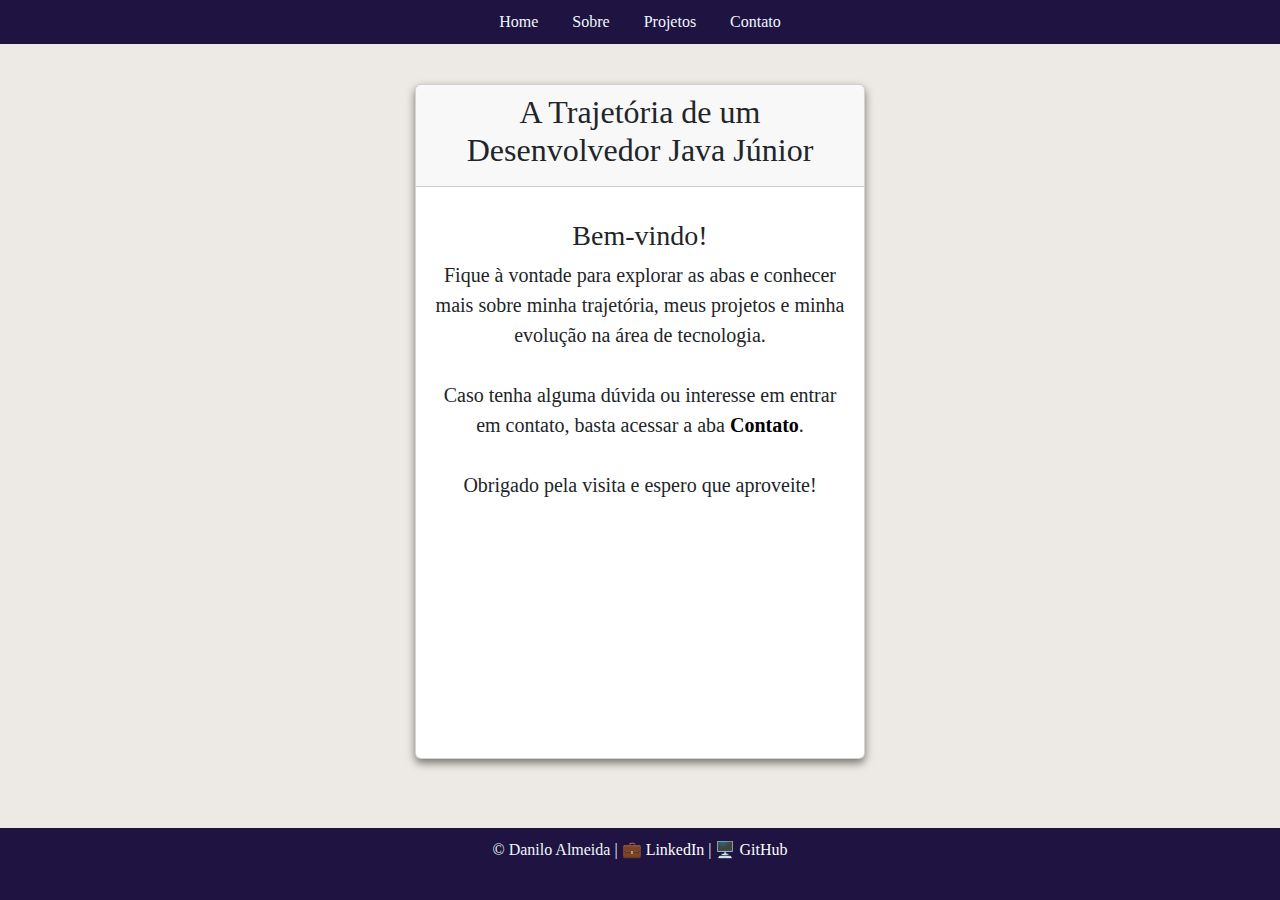
==== index.html @ 46708d7c "Meu primeiro Web Site Currículo" ====
<!DOCTYPE html>
<html lang="pt-br">
<head>
    <meta charset="UTF-8">
    <meta name="viewport" content="width=device-width, initial-scale=1.0">
    <link href="https://cdn.jsdelivr.net/npm/bootstrap@5.3.3/dist/css/bootstrap.min.css" rel="stylesheet" integrity="sha384-QWTKZyjpPEjISv5WaRU9OFeRpok6YctnYmDr5pNlyT2bRjXh0JMhjY6hW+ALEwIH" crossorigin="anonymous">
    <link rel="stylesheet" href="styles.css">
    <title>Home</title>
</head>
<body>
    <header> <!-- Criando um cabeçalho-->
        <nav> <!-- Uma navegação-->
            <ul> <!-- Lista de coisas-->
                <li><a href="index.html">Home</a></li> <!-- Aqui está interligado com cada página-->
                <li><a href="sobre.html">Sobre</a></li>
                <li><a href="projetos.html">Projetos</a></li>
                <li><a href="contato.html">Contato</a></li>
            </ul>
        </nav>
    </header>
    <main> <!--Para separar as coisas-->
        <section id="home" class="container">
            <div class="card" style="max-width: 450px; box-shadow: 0 4px 8px rgba(0, 0, 0, 0.5);">
                <div class="card-header">
                    <h2>A Trajetória de um Desenvolvedor Java Júnior</h2>
                </div>
                <div class="card-body">
                  <blockquote class="blockquote mb-0">
                    <p>
                        <h3>Bem-vindo!</h3> 
                        Fique à vontade para explorar 
                        as abas e conhecer mais sobre minha trajetória, meus projetos 
                        e minha evolução na área de tecnologia. 
                        <br><br>Caso tenha alguma dúvida 
                        ou interesse em entrar em contato, basta acessar a aba <a href="contato.html" style="color: black; text-decoration: none;"><b>Contato</b></a>.
                        <br><br>
                        Obrigado pela visita e espero que aproveite!</p>
                  </blockquote>
                </div>
              </div>
            
        </section>
    </main>
    <footer>
        <p>&copy; Danilo Almeida | <a href="https://www.linkedin.com/in/danilo-ferreira-de-almeida/" target="_blank" style="color: white; text-decoration: none;">💼 LinkedIn</a> | <a href="https://github.com/hixdann" target="_blank" style="color: white; text-decoration: none;">🖥️ GitHub</a></p>
    </footer>
</body>
<script src="https://cdn.jsdelivr.net/npm/bootstrap@5.3.3/dist/js/bootstrap.bundle.min.js" integrity="sha384-YvpcrYf0tY3lHB60NNkmXc5s9fDVZLESaAA55NDzOxhy9GkcIdslK1eN7N6jIeHz" crossorigin="anonymous"></script>
</html>
---- styles.css ----
/* Corpo da Página*/
body {
    font-family: 'Times New Roman', Times, serif;
    margin: 0;
    padding: 0;
    background-color: rgb(237, 233, 228);
}

/* Cabeçalho */
header{
    background-color: rgb(30, 19, 65);
    color:aliceblue;
    padding: 10px 0;
}
/* Parte de Navegação */
nav ul{
    list-style-type: none;
    margin: 0;
    padding: 0;
    text-align: center;
}
/* A listagem */
nav ul li{
    display: inline;
    margin: 0 15px;

}

nav ul li a{
    color: aliceblue;
    text-decoration: none;
}

main {
    padding:  20px;
    text-align: center;
}

footer{
    background-color: rgb(30, 19, 65);
    color: aliceblue;
    text-align: center;
    padding: 10px 0;
    position: fixed;
    bottom: 0;
    width: 100vw;
    margin-top: auto; /* Garante que o rodapé vá para a parte inferior */
    height: 8%;
}

form{
    display: inline-block;
    text-align: left;

}
form label{
    display: block;
    margin-top: 10px;
}

form textarea{
    width: 100%;
    max-width: 500px;
}

section{
    margin: 20px 0;
}

.container{
    display: flex;
    flex-wrap: wrap;
    justify-content: center;
}

.item{
    background-color: rgb(228, 228, 228);
    padding: 20px;
    margin: 10px;
    flex: 1 1 300px;
    text-align: center;
    border-radius: 8px;
    box-shadow: 0 4px 8px rgba(0, 0, 0, 0.1);
    line-height: 2.0;

}

.sobre-mim{
    background-color: rgb(209, 202, 229);
    padding: 20px;
    margin: 150px;
    flex: 1 1 300px;
    text-align: center;
    border-radius: 8px;
    box-shadow: 0 4px 8px rgba(0, 0, 0, 0.1);
    line-height: 2.0;
}

#profile{
    width: 150px;
    border-radius: 50%;
    box-shadow: 0 4px 8px rgba(0, 0, 0, 0.5);
}

#table_projetos{
    width: 100%;  /* Largura máxima*/
    text-align: center; /* Centralizar o texto*/
}
#sobre {
    display: flex;
    justify-content: center; /* Centraliza horizontalmente */
    align-items: center; /* Centraliza verticalmente */
    height: 75vh; /* 100% da altura da tela */
    
}

/* Garante que o conteúdo principal ocupe o espaço disponível */
body, html {
    height: 100%; /* Garantir que o body e html ocupem toda a altura da janela */
    margin: 0; /* Remove margens padrão */
}

main {
    min-height: calc(100vh - 60px); /* Ajuste a altura para garantir que o rodapé seja empurrado para o final */
    padding-bottom: 60px; /* Garante um espaço entre o conteúdo e o rodapé */
}
#home{
    height: 75vh;
}
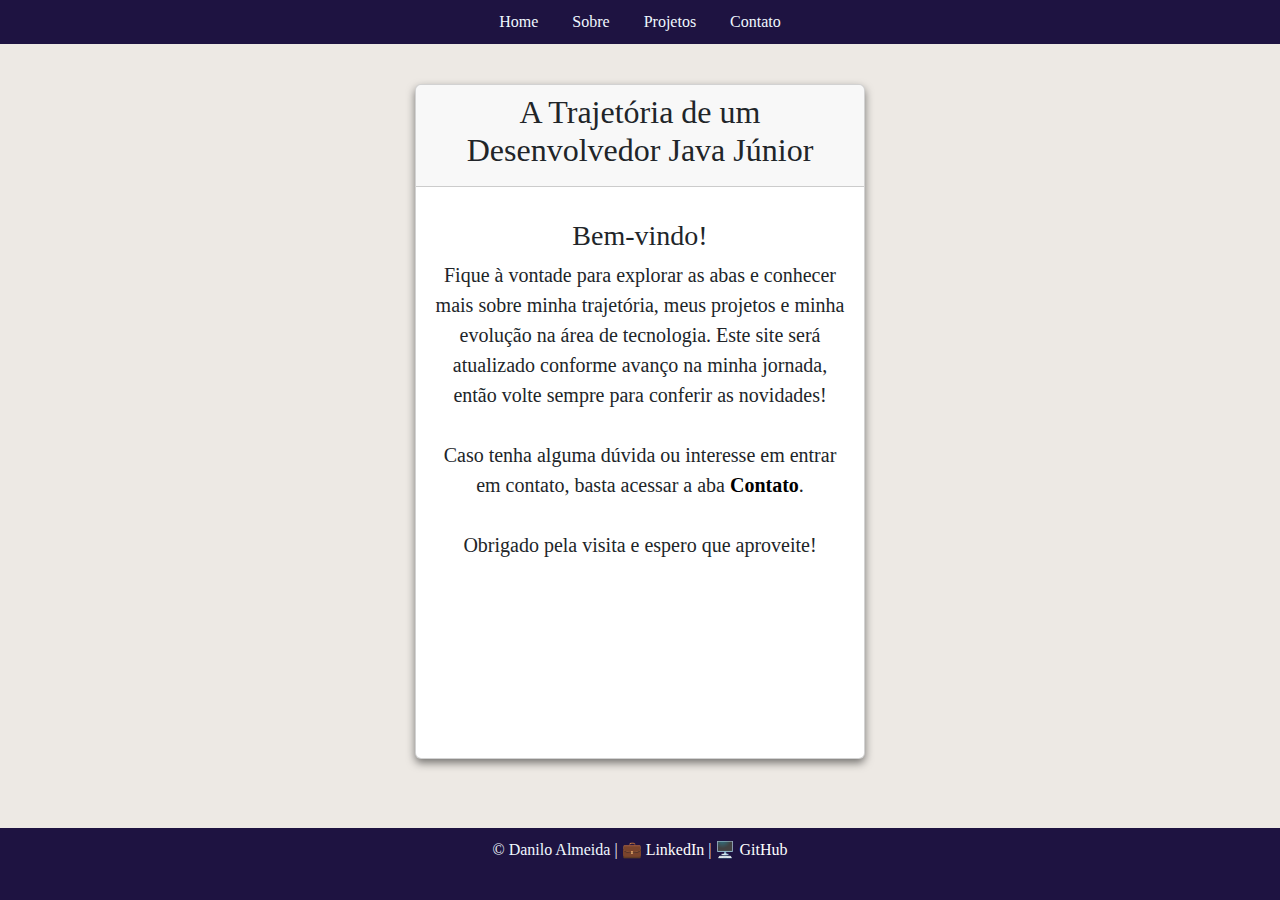
==== commit bff5acaf: "Incremento de Texto na Página Home" ====
--- a/index.html
+++ b/index.html
@@ -30,7 +30,8 @@
                         <h3>Bem-vindo!</h3> 
                         Fique à vontade para explorar 
                         as abas e conhecer mais sobre minha trajetória, meus projetos 
-                        e minha evolução na área de tecnologia. 
+                        e minha evolução na área de tecnologia. Este site será atualizado conforme avanço na minha 
+                        jornada, então volte sempre para conferir as novidades!
                         <br><br>Caso tenha alguma dúvida 
                         ou interesse em entrar em contato, basta acessar a aba <a href="contato.html" style="color: black; text-decoration: none;"><b>Contato</b></a>.
                         <br><br>
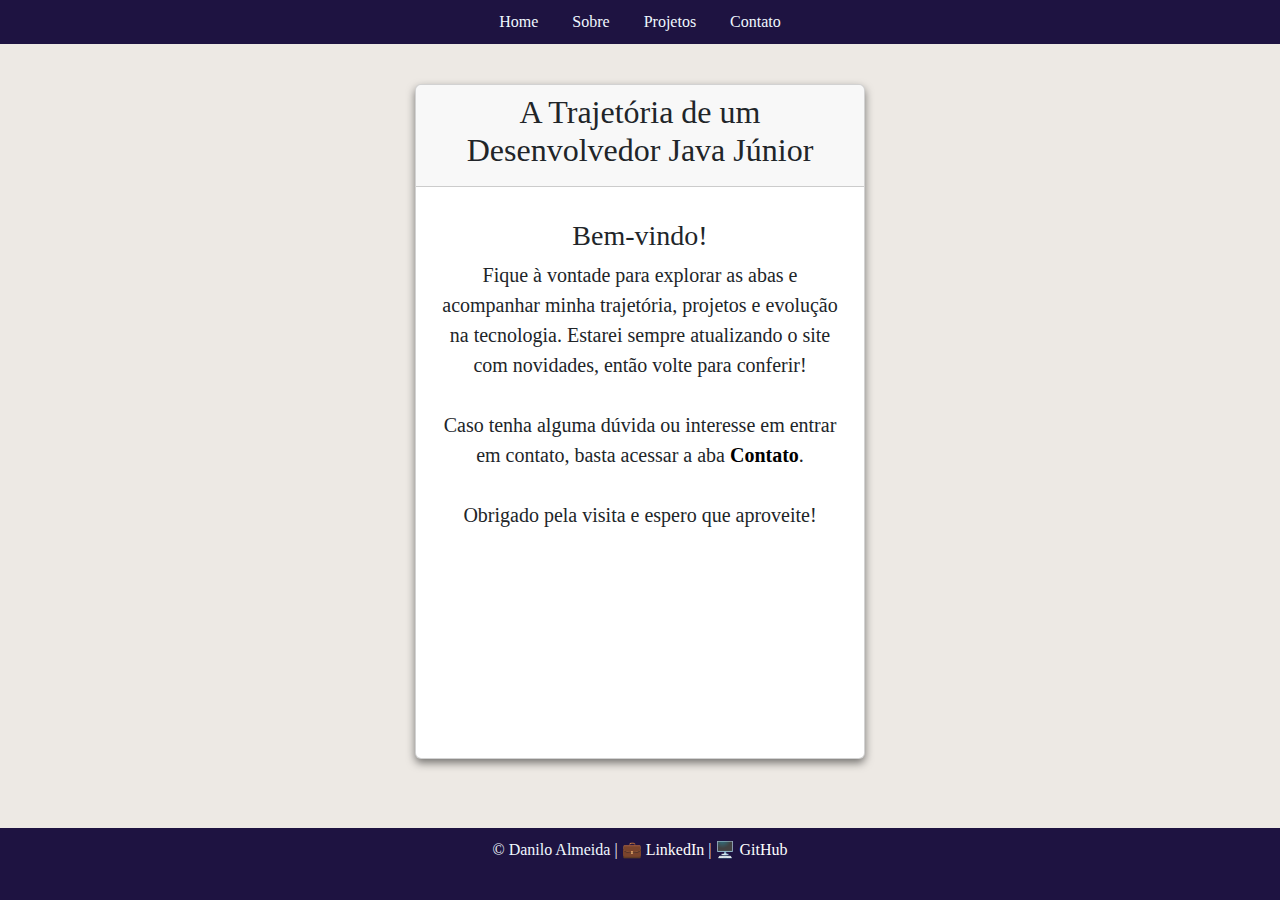
==== commit da6a1a8e: "Ajustado o Texto de Home" ====
--- a/index.html
+++ b/index.html
@@ -28,10 +28,9 @@
                   <blockquote class="blockquote mb-0">
                     <p>
                         <h3>Bem-vindo!</h3> 
-                        Fique à vontade para explorar 
-                        as abas e conhecer mais sobre minha trajetória, meus projetos 
-                        e minha evolução na área de tecnologia. Este site será atualizado conforme avanço na minha 
-                        jornada, então volte sempre para conferir as novidades!
+                        Fique à vontade para explorar as abas e acompanhar minha trajetória,
+                        projetos e evolução na tecnologia. Estarei sempre atualizando o site 
+                        com novidades, então volte para conferir!
                         <br><br>Caso tenha alguma dúvida 
                         ou interesse em entrar em contato, basta acessar a aba <a href="contato.html" style="color: black; text-decoration: none;"><b>Contato</b></a>.
                         <br><br>
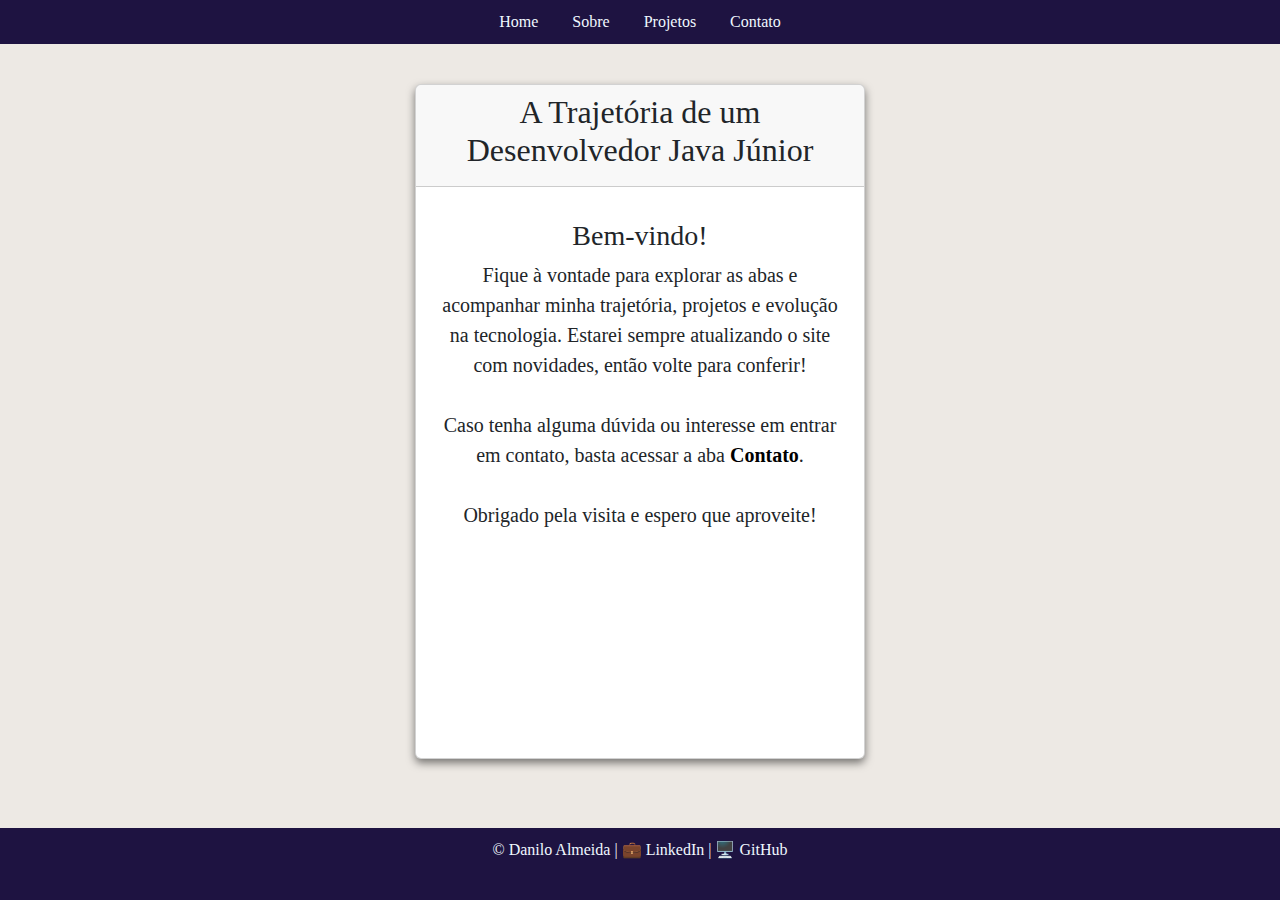
==== commit 754387bd: "Ajustes de Cores e novo Projeto adicionado" ====
--- a/index.html
+++ b/index.html
@@ -32,7 +32,7 @@
                         projetos e evolução na tecnologia. Estarei sempre atualizando o site 
                         com novidades, então volte para conferir!
                         <br><br>Caso tenha alguma dúvida 
-                        ou interesse em entrar em contato, basta acessar a aba <a href="contato.html" style="color: black; text-decoration: none;"><b>Contato</b></a>.
+                        ou interesse em entrar em contato, basta acessar a aba <a href="contato.html" class="contato-link"><b>Contato</b></a>.
                         <br><br>
                         Obrigado pela visita e espero que aproveite!</p>
                   </blockquote>
@@ -42,7 +42,10 @@
         </section>
     </main>
     <footer>
-        <p>&copy; Danilo Almeida | <a href="https://www.linkedin.com/in/danilo-ferreira-de-almeida/" target="_blank" style="color: white; text-decoration: none;">💼 LinkedIn</a> | <a href="https://github.com/hixdann" target="_blank" style="color: white; text-decoration: none;">🖥️ GitHub</a></p>
+        <p>&copy; Danilo Almeida | 
+            <a href="https://www.linkedin.com/in/danilo-ferreira-de-almeida/" target="_blank">💼 LinkedIn</a> | 
+            <a href="https://github.com/hixdann" target="_blank">🖥️ GitHub</a>
+        </p>
     </footer>
 </body>
 <script src="https://cdn.jsdelivr.net/npm/bootstrap@5.3.3/dist/js/bootstrap.bundle.min.js" integrity="sha384-YvpcrYf0tY3lHB60NNkmXc5s9fDVZLESaAA55NDzOxhy9GkcIdslK1eN7N6jIeHz" crossorigin="anonymous"></script>
--- a/styles.css
+++ b/styles.css
@@ -31,6 +31,15 @@
     text-decoration: none;
 }
 
+nav ul li a:visited {
+    color: aliceblue; /* Mantém a mesma cor após ser visitado */
+}
+
+nav ul li a:hover {
+    text-decoration: underline;
+    color: aliceblue; /* Altere para a cor desejada ao passar o mouse */
+}
+
 main {
     padding:  20px;
     text-align: center;
@@ -46,6 +55,19 @@
     width: 100vw;
     margin-top: auto; /* Garante que o rodapé vá para a parte inferior */
     height: 8%;
+}
+footer a {
+    color: aliceblue; /* Mantém a mesma cor após ser visitado */
+    text-decoration: none;
+}
+
+footer a:visited {
+    color: aliceblue; /* Mantém a mesma cor após ser visitado */
+}
+
+footer a:hover {
+    text-decoration: none;
+    color: rgb(42, 172, 237); /* Altere para a cor desejada ao passar o mouse */
 }
 
 form{
@@ -84,6 +106,17 @@
     line-height: 2.0;
 
 }
+
+a.contato-link {
+    color: black;
+    text-decoration: none;
+  }
+  
+  a.contato-link:hover {
+    color:rgb(241, 83, 43);
+    text-decoration: underline;
+  }
+
 
 .sobre-mim{
     background-color: rgb(209, 202, 229);
